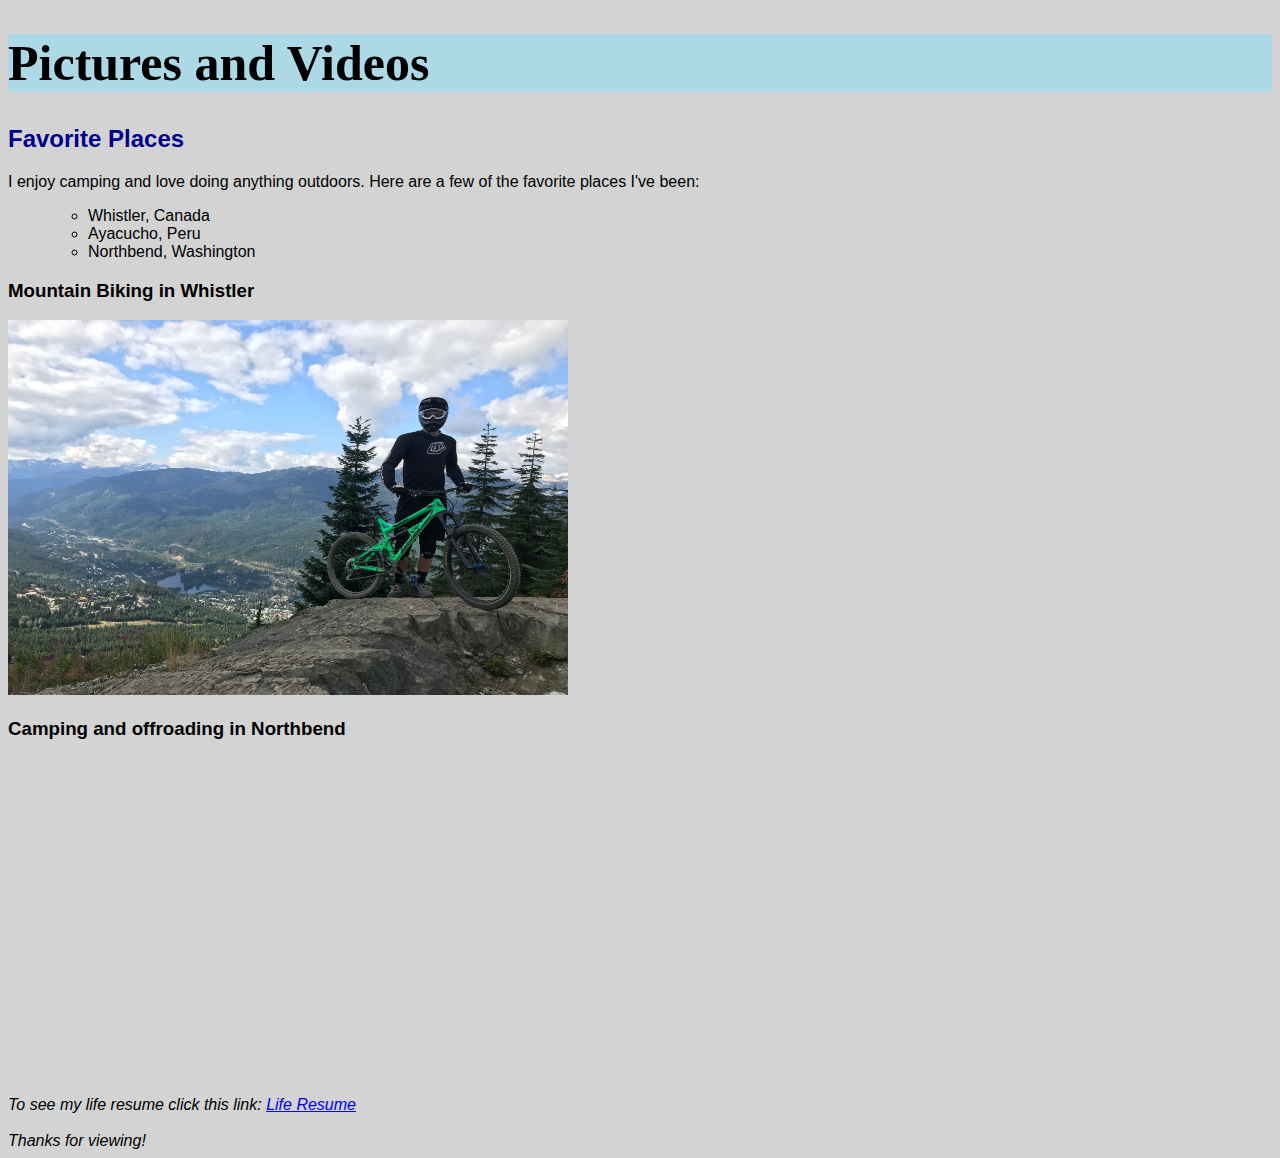
==== Pictures and Videos.html @ d1eec524 "Add files via upload" ====
<!DOCTYPE html>
<html lang="en">
<head>
    <meta charset="UTF-8">
    <meta http-equiv="X-UA-Compatible" content="IE=edge">
    <meta name="viewport" content="width=device-width, initial-scale=1.0">
    <title>Pictures and Videos</title>
    <link rel="stylesheet" type="text/css" href="/css/mystyles.css">
</head>

<body>
    <div class="common header">
    <h1>Pictures and Videos</h1>
    </div>
<div class="common mainbody">
    <h2>Favorite Places</h2>
</div>
    <p>I enjoy camping and love doing anything outdoors. Here are a few of the favorite places I've been:</p>
    <ol>
        <ul>
        <li>Whistler, Canada</li>
        <li>Ayacucho, Peru</li>
        <li>Northbend, Washington</li>
        </ul>
    </ol>
    <h3>Mountain Biking in Whistler</h3>
    <img src="/assets/img/IMG_2723.jpeg" alt="test" width="560" height="375">
    <h3>Camping and offroading in Northbend</h3>
    <iframe width="560" height="315" src="https://www.youtube.com/embed/cTZBiFIf5Xk" title="YouTube video player" frameborder="0" allow="accelerometer; autoplay; clipboard-write; encrypted-media; gyroscope; picture-in-picture; web-share" allowfullscreen></iframe>

</div>
<br>
<br>

<div class='tableauPlaceholder' id='viz1681845589179' style='position: relative'><noscript><a href='#'><img alt='Is Your County Obese?                            Select your county to see how it compares with other counties in the country                         ' src='https:&#47;&#47;public.tableau.com&#47;static&#47;images&#47;Ob&#47;Obesity_16818455132970&#47;Obesity&#47;1_rss.png' style='border: none' /></a></noscript><object class='tableauViz'  style='display:none;'><param name='host_url' value='https%3A%2F%2Fpublic.tableau.com%2F' /> <param name='embed_code_version' value='3' /> <param name='site_root' value='' /><param name='name' value='Obesity_16818455132970&#47;Obesity' /><param name='tabs' value='no' /><param name='toolbar' value='yes' /><param name='static_image' value='https:&#47;&#47;public.tableau.com&#47;static&#47;images&#47;Ob&#47;Obesity_16818455132970&#47;Obesity&#47;1.png' /> <param name='animate_transition' value='yes' /><param name='display_static_image' value='yes' /><param name='display_spinner' value='yes' /><param name='display_overlay' value='yes' /><param name='display_count' value='yes' /><param name='language' value='en-US' /><param name='filter' value='publish=yes' /></object></div>                <script type='text/javascript'>                    var divElement = document.getElementById('viz1681845589179');                    var vizElement = divElement.getElementsByTagName('object')[0];                    if ( divElement.offsetWidth > 800 ) { vizElement.style.width='100%';vizElement.style.height=(divElement.offsetWidth*0.75)+'px';} else if ( divElement.offsetWidth > 500 ) { vizElement.style.width='100%';vizElement.style.height=(divElement.offsetWidth*0.75)+'px';} else { vizElement.style.width='100%';vizElement.style.height='827px';}                     var scriptElement = document.createElement('script');                    scriptElement.src = 'https://public.tableau.com/javascripts/api/viz_v1.js';                    vizElement.parentNode.insertBefore(scriptElement, vizElement);                </script>
<footer>
<div class="common footer">
To see my life resume click this link:
<a href="http://127.0.0.1:5500/index.html">Life Resume</a>
<br>
<br>
Thanks for viewing! 
</div>


</body>
</html>
---- css/mystyles.css ----
.header{
    font-size: 25px;
    background-color: lightblue;
    font-family: cursive;
}

body{
    background-color: lightgrey;
    font-family: 'Gill Sans', 'Gill Sans MT', Calibri, 'Trebuchet MS', sans-serif;
}
.mainbody{
    color: darkblue;
}

.footer{
    font-style: italic;
}
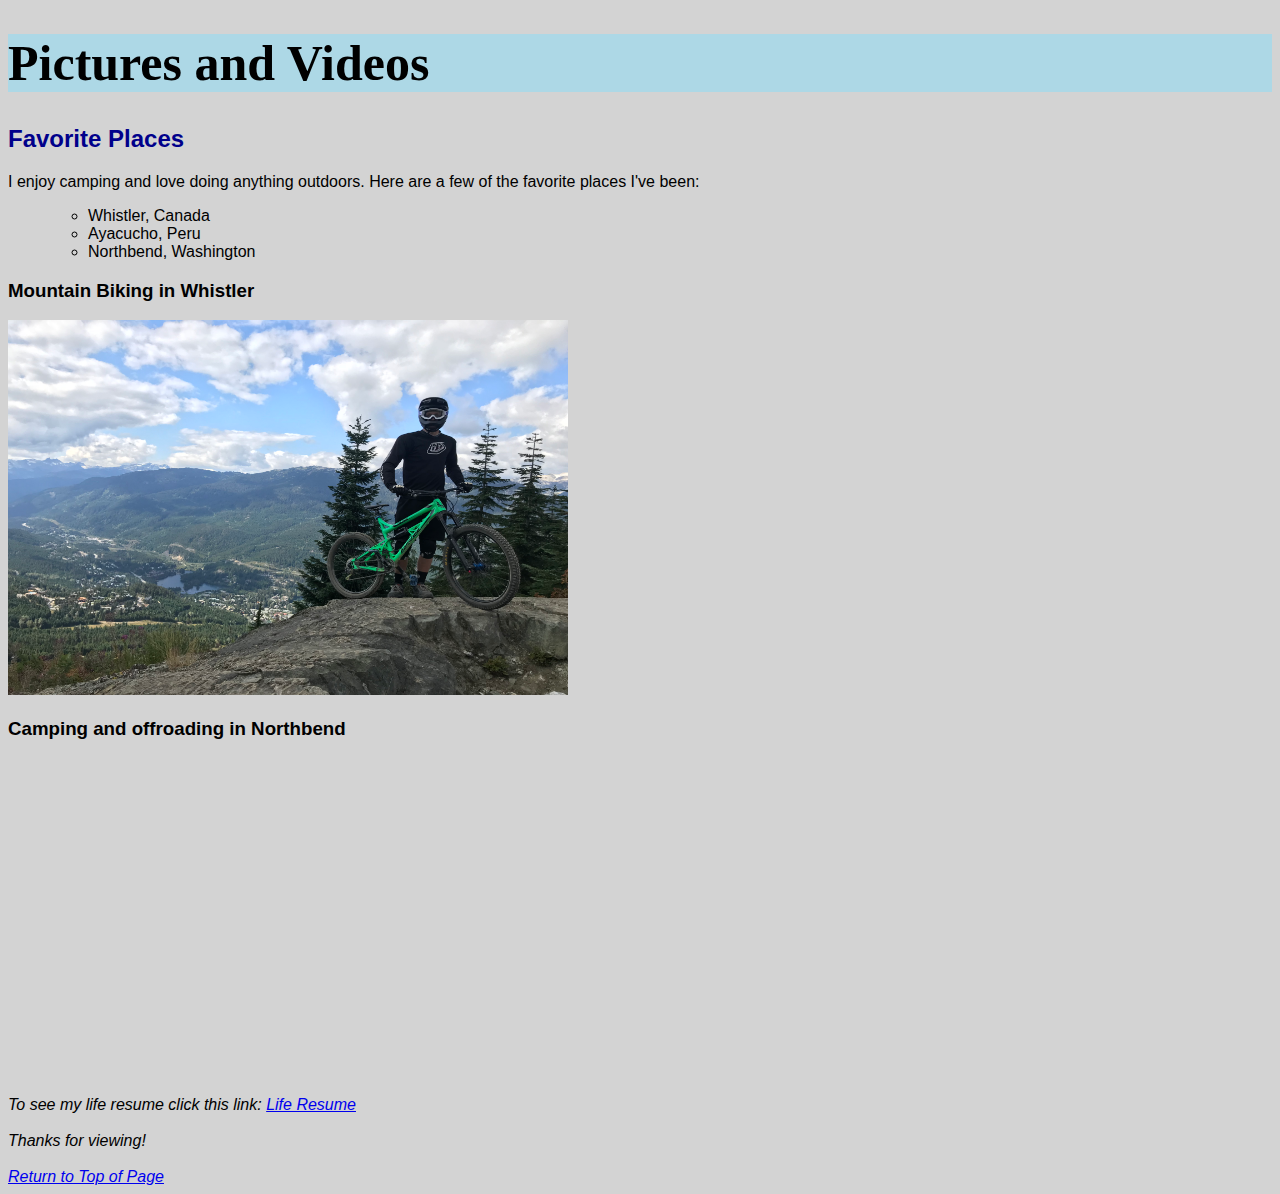
==== commit 0c61c26d: "Update Pictures and Videos.html" ====
--- a/Pictures and Videos.html
+++ b/Pictures and Videos.html
@@ -5,7 +5,7 @@
     <meta http-equiv="X-UA-Compatible" content="IE=edge">
     <meta name="viewport" content="width=device-width, initial-scale=1.0">
     <title>Pictures and Videos</title>
-    <link rel="stylesheet" type="text/css" href="/css/mystyles.css">
+    <link rel="stylesheet" type="text/css" href="css/mystyles.css">
 </head>
 
 <body>
@@ -24,7 +24,7 @@
         </ul>
     </ol>
     <h3>Mountain Biking in Whistler</h3>
-    <img src="/assets/img/IMG_2723.jpeg" alt="test" width="560" height="375">
+    <img src="assets/img/IMG_2723.jpeg" alt="test" width="560" height="375">
     <h3>Camping and offroading in Northbend</h3>
     <iframe width="560" height="315" src="https://www.youtube.com/embed/cTZBiFIf5Xk" title="YouTube video player" frameborder="0" allow="accelerometer; autoplay; clipboard-write; encrypted-media; gyroscope; picture-in-picture; web-share" allowfullscreen></iframe>
 
@@ -36,12 +36,16 @@
 <footer>
 <div class="common footer">
 To see my life resume click this link:
-<a href="http://127.0.0.1:5500/index.html">Life Resume</a>
+<a href="index.html">Life Resume</a>
 <br>
 <br>
 Thanks for viewing! 
+<br>
+<br>
+<a href="#top">Return to Top of Page</a>
 </div>
 
 
+
 </body>
-</html>+</html>
